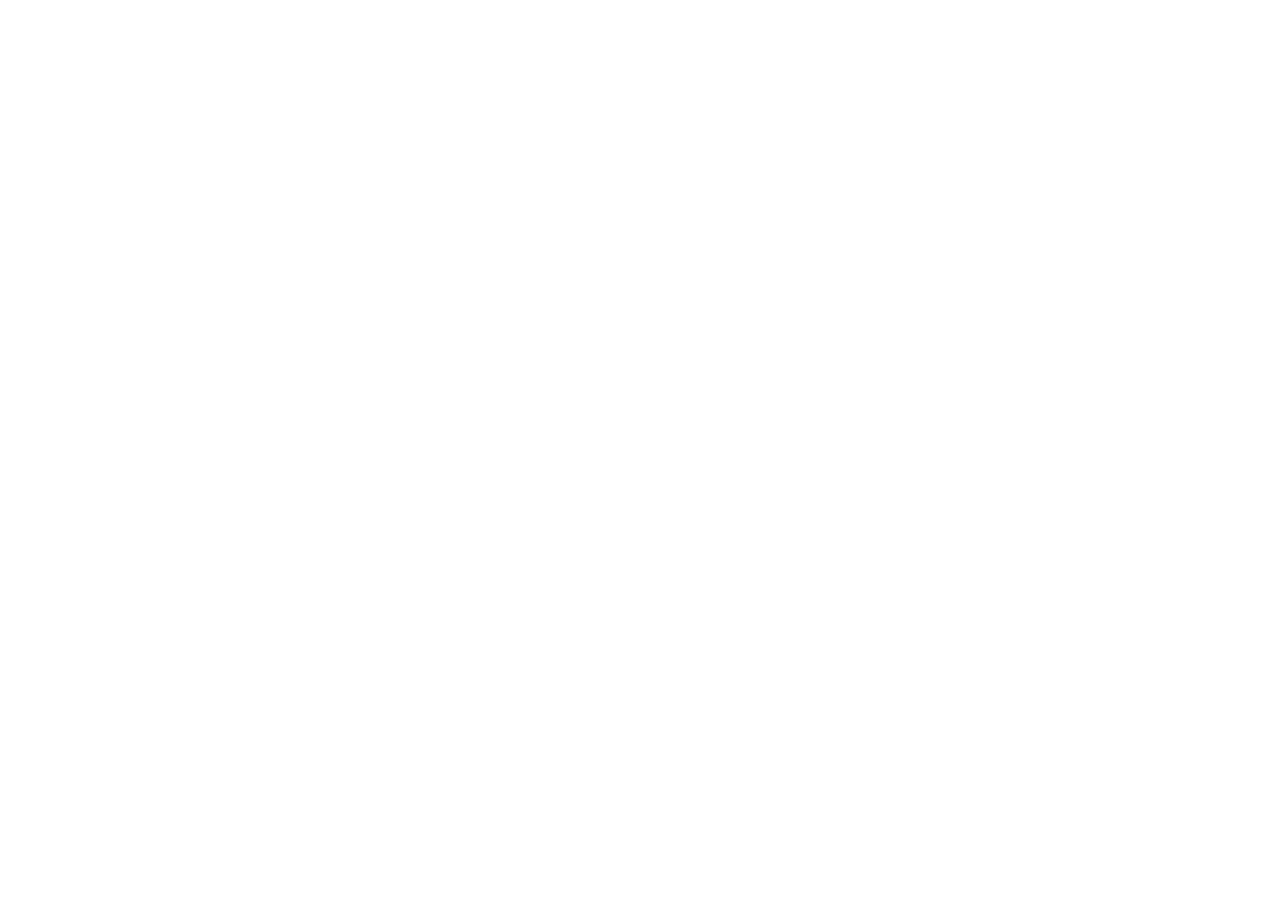
==== index.html @ bb953203 "Initial Commit" ====
<!DOCTYPE html>
<html lang="en">

<head>
    <meta charset="UTF-8">
    <meta http-equiv="X-UA-Compatible" content="IE=edge">
    <meta name="viewport" content="width=device-width, initial-scale=1.0">
    <title>Crimson</title>
    <link rel="apple-touch-icon" sizes="180x180" href="favicon_io/apple-touch-icon.png">
    <link rel="icon" type="image/png" sizes="32x32" href="favicon_io/favicon-32x32.png">
    <link rel="icon" type="image/png" sizes="16x16" href="favicon_io/favicon-16x16.png">
    <link rel="manifest" href="/site.webmanifest">
</head>

<body>
    <header>

    </header>
    <main>

    </main>
    <footer>

    </footer>
</body>

</html>
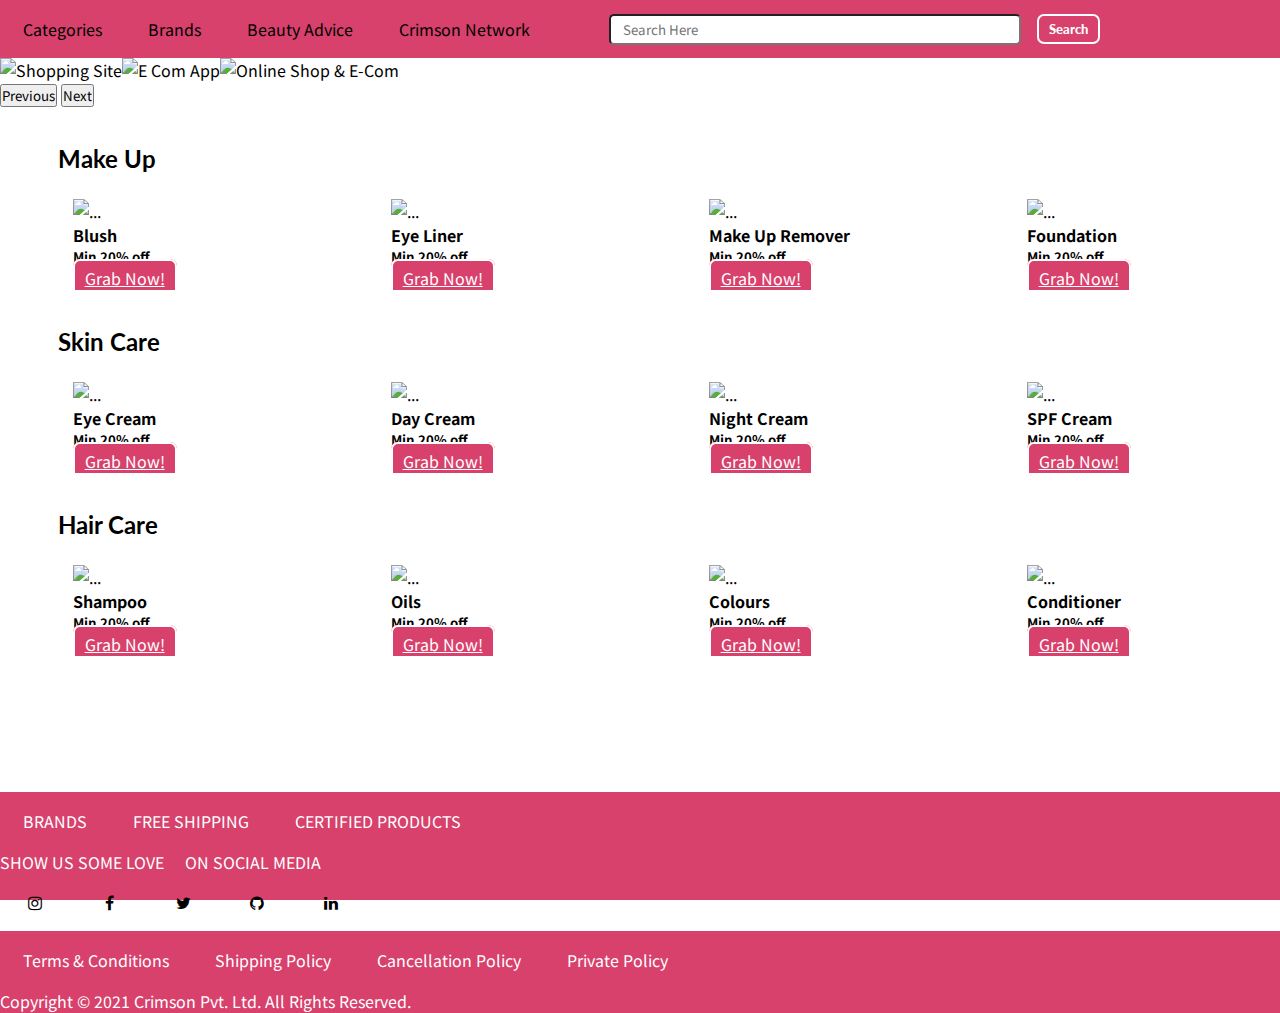
==== commit a5c04afa: "bootstrap added" ====
--- a/index.html
+++ b/index.html
@@ -6,22 +6,385 @@
     <meta http-equiv="X-UA-Compatible" content="IE=edge">
     <meta name="viewport" content="width=device-width, initial-scale=1.0">
     <title>Crimson</title>
+    <link href="https://cdn.jsdelivr.net/npm/bootstrap@5.0.2/dist/css/bootstrap.min.css" rel="stylesheet"
+        integrity="sha384-EVSTQN3/azprG1Anm3QDgpJLIm9Nao0Yz1ztcQTwFspd3yD65VohhpuuCOmLASjC" crossorigin="anonymous">
     <link rel="apple-touch-icon" sizes="180x180" href="favicon_io/apple-touch-icon.png">
     <link rel="icon" type="image/png" sizes="32x32" href="favicon_io/favicon-32x32.png">
     <link rel="icon" type="image/png" sizes="16x16" href="favicon_io/favicon-16x16.png">
     <link rel="manifest" href="/site.webmanifest">
+    <link rel="stylesheet" href="css/style.css">
+    <link rel="stylesheet" href="css/utils.css">
+    <link rel="stylesheet" href="css/responsive.css">
+    <link rel="preconnect" href="https://fonts.googleapis.com">
+    <link rel="preconnect" href="https://fonts.gstatic.com" crossorigin>
+    <link href="https://fonts.googleapis.com/css2?family=Noto+Sans+JP:wght@300&display=swap" rel="stylesheet">
+    <link rel="stylesheet" href="https://cdnjs.cloudflare.com/ajax/libs/font-awesome/4.7.0/css/font-awesome.min.css">
 </head>
 
 <body>
     <header>
-
+        <div>
+            <nav class="navbar">
+                <ul>
+                    <li>Categories</li>
+                    <li>Brands</li>
+                    <li>Beauty Advice</li>
+                    <li>Crimson Network</li>
+                </ul>
+                <div class="search">
+                    <input type="text" name="" id="" placeholder="Search Here">
+                    <button class="btn">Search</button>
+                </div>
+            </nav>
+        </div>
     </header>
     <main>
-
+        <div class="container">
+            <span></span>
+            <div id="carouselExampleControls" class="carousel slide" data-bs-ride="carousel">
+                <div class="carousel-inner" style="width: 85vw;display: flex">
+                  <div class="carousel-item active" style="justify-content: center;">
+                    <img src="https://source.unsplash.com/1600x500/?shopping-site" class="d-block w-100" alt="Shopping Site">
+                  </div>
+                  <div class="carousel-item" style="justify-content: center;">
+                    <img src="https://source.unsplash.com/1600x500/?ecommerce-app" class="d-block w-100" alt="E Com App">
+                  </div>
+                  <div class="carousel-item" style="justify-content: center;">
+                    <img src="https://source.unsplash.com/1600x500/?buy-sell" class="d-block w-100" alt="Online Shop & E-Com">
+                  </div>
+                </div>
+                <button class="carousel-control-prev" type="button" data-bs-target="#carouselExampleControls" data-bs-slide="prev">
+                  <span class="carousel-control-prev-icon" aria-hidden="true"></span>
+                  <span class="visually-hidden">Previous</span>
+                </button>
+                <button class="carousel-control-next" type="button" data-bs-target="#carouselExampleControls" data-bs-slide="next">
+                  <span class="carousel-control-next-icon" aria-hidden="true"></span>
+                  <span class="visually-hidden">Next</span>
+                </button>
+              </div>
+              <span></span>
+            <div class="my-c-card">
+                <h2 class="my-2">Make Up</h2>
+                <div class="my-c-cards">
+                    <div>
+                        <div class="my-c-card-item card" style="width: 18rem;">
+                            <img src="https://source.unsplash.com/160x160/?Blush" class="card-img-top" alt="...">
+                            <div class="card-body">
+                                <h4 class="card-title">Blush</h4>
+                                <h5 class="card-subtitle mb-2 text-muted">Min 20% off</h5>
+                                <a href="#" class="btn btn-primary">Grab Now!</a>
+                            </div>
+                        </div>
+                    </div>
+
+                    <div>
+                        <div class="my-c-card-item card" style="width: 18rem;">
+                            <img src="https://source.unsplash.com/160x160/?eye-liner" class="card-img-top" alt="...">
+                            <div class="card-body">
+                                <h4 class="card-title">Eye Liner</h4>
+                                <h5 class="card-subtitle mb-2 text-muted">Min 20% off</h5>
+                                <a href="#" class="btn btn-primary">Grab Now!</a>
+                            </div>
+                        </div>
+                    </div>
+
+                    <div>
+                        <div class="my-c-card-item card" style="width: 18rem;">
+                            <img src="https://source.unsplash.com/160x160/?make-up-remover" class="card-img-top"
+                                alt="...">
+                            <div class="card-body">
+                                <h4 class="card-title">Make Up Remover</h4>
+                                <h5 class="card-subtitle mb-2 text-muted">Min 20% off</h5>
+                                <a href="#" class="btn btn-primary">Grab Now!</a>
+                            </div>
+                        </div>
+                    </div>
+
+                    <div>
+                        <div class="my-c-card-item card" style="width: 18rem;">
+                            <img src="https://source.unsplash.com/160x160/?Foundation" class="card-img-top" alt="...">
+                            <div class="card-body">
+                                <h4 class="card-title">Foundation</h4>
+                                <h5 class="card-subtitle mb-2 text-muted">Min 20% off</h5>
+                                <a href="#" class="btn btn-primary">Grab Now!</a>
+                            </div>
+                        </div>
+                    </div>
+
+                    <div>
+                        <div class="my-c-card-item card" style="width: 18rem;">
+                            <img src="https://source.unsplash.com/160x160/?Primer" class="card-img-top" alt="...">
+                            <div class="card-body">
+                                <h4 class="card-title">Primer</h4>
+                                <h5 class="card-subtitle mb-2 text-muted">Min 20% off</h5>
+                                <a href="#" class="btn btn-primary">Grab Now!</a>
+                            </div>
+                        </div>
+                    </div>
+
+                    <div>
+                        <div class="my-c-card-item card" style="width: 18rem;">
+                            <img src="https://source.unsplash.com/160x160/?Kajal" class="card-img-top" alt="...">
+                            <div class="card-body">
+                                <h4 class="card-title">Kajal</h4>
+                                <h5 class="card-subtitle mb-2 text-muted">Min 20% off</h5>
+                                <a href="#" class="btn btn-primary">Grab Now!</a>
+                            </div>
+                        </div>
+                    </div>
+
+                    <div>
+                        <div class="my-c-card-item card" style="width: 18rem;">
+                            <img src="https://source.unsplash.com/160x160/?Lipsticks" class="card-img-top" alt="...">
+                            <div class="card-body">
+                                <h4 class="card-title">Lipsticks</h4>
+                                <h5 class="card-subtitle mb-2 text-muted">Min 20% off</h5>
+                                <a href="#" class="btn btn-primary">Grab Now!</a>
+                            </div>
+                        </div>
+                    </div>
+
+                    <div>
+                        <div class="my-c-card-item card" style="width: 18rem;">
+                            <img src="https://source.unsplash.com/160x160/?eye-make-up-products" class="card-img-top"
+                                alt="...">
+                            <div class="card-body">
+                                <h4 class="card-title">Eye Shadow Pallet</h4>
+                                <h5 class="card-subtitle mb-2 text-muted">Min 20% off</h5>
+                                <a href="#" class="btn btn-primary">Grab Now!</a>
+                            </div>
+                        </div>
+                    </div>
+                </div>
+            </div>
+
+            <div class="my-c-card">
+                <h2 class="my-2">Skin Care</h2>
+                <div class="my-c-cards">
+
+                    <div>
+                        <div class="my-c-card-item card" style="width: 18rem;">
+                            <img src="https://source.unsplash.com/160x160/?eye-cream" class="card-img-top" alt="...">
+                            <div class="card-body">
+                                <h4 class="card-title">Eye Cream</h4>
+                                <h5 class="card-subtitle mb-2 text-muted">Min 20% off</h5>
+                                <a href="#" class="btn btn-primary">Grab Now!</a>
+                            </div>
+                        </div>
+                    </div>
+
+                    <div>
+                        <div class="my-c-card-item card" style="width: 18rem;">
+                            <img src="https://source.unsplash.com/160x160/?day-cream" class="card-img-top" alt="...">
+                            <div class="card-body">
+                                <h4 class="card-title">Day Cream</h4>
+                                <h5 class="card-subtitle mb-2 text-muted">Min 20% off</h5>
+                                <a href="#" class="btn btn-primary">Grab Now!</a>
+                            </div>
+                        </div>
+                    </div>
+
+                    <div>
+                        <div class="my-c-card-item card" style="width: 18rem;">
+                            <img src="https://source.unsplash.com/160x160/?Night-Cream" class="card-img-top" alt="...">
+                            <div class="card-body">
+                                <h4 class="card-title">Night Cream</h4>
+                                <h5 class="card-subtitle mb-2 text-muted">Min 20% off</h5>
+                                <a href="#" class="btn btn-primary">Grab Now!</a>
+                            </div>
+                        </div>
+                    </div>
+
+                    <div>
+                        <div class="my-c-card-item card" style="width: 18rem;">
+                            <img src="https://source.unsplash.com/160x160/?spf-cream" class="card-img-top" alt="...">
+                            <div class="card-body">
+                                <h4 class="card-title">SPF Cream</h4>
+                                <h5 class="card-subtitle mb-2 text-muted">Min 20% off</h5>
+                                <a href="#" class="btn btn-primary">Grab Now!</a>
+                            </div>
+                        </div>
+                    </div>
+
+                    <div>
+                        <div class="my-c-card-item card" style="width: 18rem;">
+                            <img src="https://source.unsplash.com/160x160/?skin-Toner" class="card-img-top" alt="...">
+                            <div class="card-body">
+                                <h4 class="card-title">Toner</h4>
+                                <h5 class="card-subtitle mb-2 text-muted">Min 20% off</h5>
+                                <a href="#" class="btn btn-primary">Grab Now!</a>
+                            </div>
+                        </div>
+                    </div>
+
+                    <div>
+                        <div class="my-c-card-item card" style="width: 18rem;">
+                            <img src="https://source.unsplash.com/160x160/?Facial-Wipes" class="card-img-top" alt="...">
+                            <div class="card-body">
+                                <h4 class="card-title">Facial Wipes</h4>
+                                <h5 class="card-subtitle mb-2 text-muted">Min 20% off</h5>
+                                <a href="#" class="btn btn-primary">Grab Now!</a>
+                            </div>
+                        </div>
+                    </div>
+                    <div>
+                        <div class="my-c-card-item card" style="width: 18rem;">
+                            <img src="https://source.unsplash.com/160x160/?Moisturizer" class="card-img-top" alt="...">
+                            <div class="card-body">
+                                <h4 class="card-title">Moisturizer</h4>
+                                <h5 class="card-subtitle mb-2 text-muted">Min 20% off</h5>
+                                <a href="#" class="btn btn-primary">Grab Now!</a>
+                            </div>
+                        </div>
+                    </div>
+                    <div>
+                        <div class="my-c-card-item card" style="width: 18rem;">
+                            <img src="https://source.unsplash.com/160x160/?Body-Cream" class="card-img-top" alt="...">
+                            <div class="card-body">
+                                <h4 class="card-title">Body Cream</h4>
+                                <h5 class="card-subtitle mb-2 text-muted">Min 20% off</h5>
+                                <a href="#" class="btn btn-primary">Grab Now!</a>
+                            </div>
+                        </div>
+                    </div>
+                </div>
+            </div>
+
+            <div class="my-c-card">
+                <h2 class="my-2">Hair Care</h2>
+                <div class="my-c-cards">
+                    <div>
+                        <div class="my-c-card-item card" style="width: 18rem;">
+                            <img src="https://source.unsplash.com/160x160/?hair-shampoo" class="card-img-top" alt="...">
+                            <div class="card-body">
+                                <h4 class="card-title">Shampoo</h4>
+                                <h5 class="card-subtitle mb-2 text-muted">Min 20% off</h5>
+                                <a href="#" class="btn btn-primary">Grab Now!</a>
+                            </div>
+                        </div>
+                    </div>
+                    <div>
+                        <div class="my-c-card-item card" style="width: 18rem;">
+                            <img src="https://source.unsplash.com/160x160/?Oils" class="card-img-top" alt="...">
+                            <div class="card-body">
+                                <h4 class="card-title">Oils</h4>
+                                <h5 class="card-subtitle mb-2 text-muted">Min 20% off</h5>
+                                <a href="#" class="btn btn-primary">Grab Now!</a>
+                            </div>
+                        </div>
+                    </div>
+                    <div>
+                        <div class="my-c-card-item card" style="width: 18rem;">
+                            <img src="https://source.unsplash.com/160x160/?hair-Colour" class="card-img-top" alt="...">
+                            <div class="card-body">
+                                <h4 class="card-title">Colours</h4>
+                                <h5 class="card-subtitle mb-2 text-muted">Min 20% off</h5>
+                                <a href="#" class="btn btn-primary">Grab Now!</a>
+                            </div>
+                        </div>
+                    </div>
+                    <div>
+                        <div class="my-c-card-item card" style="width: 18rem;">
+                            <img src="https://source.unsplash.com/160x160/?Conditioner" class="card-img-top" alt="...">
+                            <div class="card-body">
+                                <h4 class="card-title">Conditioner</h4>
+                                <h5 class="card-subtitle mb-2 text-muted">Min 20% off</h5>
+                                <a href="#" class="btn btn-primary">Grab Now!</a>
+                            </div>
+                        </div>
+                    </div>
+                    <div>
+                        <div class="my-c-card-item card" style="width: 18rem;">
+                            <img src="https://source.unsplash.com/160x160/?hair-Masks" class="card-img-top" alt="...">
+                            <div class="card-body">
+                                <h4 class="card-title">Masks</h4>
+                                <h5 class="card-subtitle mb-2 text-muted">Min 20% off</h5>
+                                <a href="#" class="btn btn-primary">Grab Now!</a>
+                            </div>
+                        </div>
+                    </div>
+                    <div>
+                        <div class="my-c-card-item card" style="width: 18rem;">
+                            <img src="https://source.unsplash.com/160x160/?hair-dandraff-shampoo" class="card-img-top" alt="...">
+                            <div class="card-body">
+                                <h4 class="card-title">Anti Dandruf</h4>
+                                <h5 class="card-subtitle mb-2 text-muted">Min 20% off</h5>
+                                <a href="#" class="btn btn-primary">Grab Now!</a>
+                            </div>
+                        </div>
+                    </div>
+                    <div>
+                        <div class="my-c-card-item card" style="width: 18rem;">
+                            <img src="https://source.unsplash.com/160x160/?hair-fall-products" class="card-img-top" alt="...">
+                            <div class="card-body">
+                                <h4 class="card-title">Hair Fall Rescue</h4>
+                                <h5 class="card-subtitle mb-2 text-muted">Min 20% off</h5>
+                                <a href="#" class="btn btn-primary">Grab Now!</a>
+                            </div>
+                        </div>
+                    </div>
+                    <div>
+                        <div class="my-c-card-item card" style="width: 18rem;">
+                            <img src="https://source.unsplash.com/160x160/?hair-styling-products" class="card-img-top" alt="...">
+                            <div class="card-body">
+                                <h4 class="card-title">Hair Styling Products</h4>
+                                <h5 class="card-subtitle mb-2 text-muted">Min 20% off</h5>
+                                <a href="#" class="btn btn-primary">Grab Now!</a>
+                            </div>
+                        </div>
+                    </div>
+                </div>
+            </div>
+        </div>
     </main>
     <footer>
-
+        <div class="services-social">
+            <span class="services">
+                <nav>
+                    <ul>
+                        <li>BRANDS</li>
+                        <li>FREE SHIPPING</li>
+                        <li>CERTIFIED PRODUCTS</li>
+                    </ul>
+                </nav>
+            </span>
+            <span class="social">
+                <p>
+                    SHOW US SOME LOVE
+                    <span class="hrt-love">❤</span> ON SOCIAL MEDIA
+                <ul>
+                    <li class="fa fa-instagram"><a href="http://" target="_blank"></a></li>
+                    <li class="fa fa-facebook"><a href="http://" target="_blank"></a></li>
+                    <li class="fa fa-twitter"><a href="http://" target="_blank"></a></li>
+                    <li class="fa fa-github"><a href="http://" target="_blank"></a></li>
+                    <li class="fa fa-linkedin"><a href="http://" target="_blank"></a></li>
+                </ul>
+                </p>
+            </span>
+        </div>
+        <div class="policies-copyright">
+            <div class="policies">
+                <p>
+                <nav class="navbar">
+                    <ul>
+                        <li><a href="http://" target="_blank">Terms & Conditions</a></li>
+                        <li><a href="http://" target="_blank">Shipping Policy</a></li>
+                        <li><a href="http://" target="_blank">Cancellation Policy</a></li>
+                        <li><a href="http://" target="_blank">Private Policy</a></li>
+                    </ul>
+                </nav>
+                </p>
+            </div>
+            <div class="copyright">
+                <p>
+                    Copyright &copy; 2021 Crimson Pvt. Ltd. All Rights Reserved.
+                </p>
+            </div>
+        </div>
     </footer>
+    <script src="https://cdn.jsdelivr.net/npm/bootstrap@5.0.2/dist/js/bootstrap.bundle.min.js"
+        integrity="sha384-MrcW6ZMFYlzcLA8Nl+NtUVF0sA7MsXsP1UyJoMp4YLEuNSfAP+JcXn/tWtIaxVXM"
+        crossorigin="anonymous"></script>
 </body>
 
 </html>--- a/css/style.css
+++ b/css/style.css
@@ -0,0 +1,135 @@
+@import url('https://fonts.googleapis.com/css2?family=Lato:wght@300&display=swap');
+@import url('https://fonts.googleapis.com/css2?family=Ubuntu:wght@300&display=swap');
+:root {
+    --main-bg-color: #D7416C;
+  }
+
+*{
+    padding: 0;
+    margin: 0;
+    font-family: 'Noto Sans JP', sans-serif;
+}
+header{
+    background: var(--main-bg-color); 
+    font-family: 'Lato', sans-serif;
+}
+
+nav{
+    display: flex;
+}
+
+.logo{
+    display: flex;
+    align-items: center;
+}
+
+.logo img{
+    width: 88px;
+    padding: 0 25px;
+}
+
+nav ul{
+    height: 58px;
+    display: flex;
+    justify-content: flex-start;
+    align-items: center;
+}
+
+nav ul li{
+    list-style: none; 
+    padding: 0 23px;
+}
+
+nav ul li a{
+    color: white;
+    text-decoration: none;
+}
+
+nav ul li a:hover{ 
+    font-weight: bolder;
+}
+
+.search{
+    display: flex;
+    align-items: center;
+}
+
+.search input{
+    width: 30vw;
+    height: 27px;
+    border-radius: 5px;
+    margin: 0 16px 0 56px;
+    padding:0 12px;
+}
+
+.search button{
+    font-family: 'Lato', sans-serif;
+    font-weight: 900;
+}
+
+.slider{ 
+    width: 100vw;
+    margin: 12px auto;
+    overflow: hidden;
+}
+
+.my-c-card{
+    max-width: 91vw;
+    margin: 37px auto;
+    font-family: 'Ubuntu', sans-serif;
+}
+
+.my-c-cards{
+    display: flex; 
+    overflow: hidden;
+}
+
+.my-c-card-item{
+    display: inline-flex;
+    justify-content: center;
+    flex-direction: column;
+    margin: 0 15px;
+}
+
+.my-c-card h2{
+    font-family: 'Lato', sans-serif;
+}
+
+.container{
+    min-height: calc(100vh - 58px - 12vh);
+}
+
+footer{
+    height: 12vh;
+    background-color: var(--main-bg-color); 
+    color: white;
+    font-family: 'Lato', sans-serif;
+}
+/*  */
+nav .navbar ul li{
+    color: #ffffff;
+}
+footer .services-social{
+    list-style-type: none;
+}
+footer .policies-copyright{
+    background-color: #D7416C;
+    color: #ffffff;
+}
+.fa {
+    padding: 20px;
+    font-size: 30px;
+    width: 30px;
+    text-align: center;
+    text-decoration: none;
+    border-radius: 50%;
+}
+.social .fa{
+    color: #000000;
+}
+.fa:hover {
+    opacity: 0.7;
+}
+.hrt-love{
+    color: #D7416C;
+}--- a/css/utils.css
+++ b/css/utils.css
@@ -0,0 +1,26 @@
+.flex-all-center{
+    display: flex;
+    justify-content: center;
+    align-items: center;
+}
+
+.btn{
+    padding: 5px 10px;
+    color: white;
+    background: var(--main-bg-color);
+    border: 2px solid white;
+    border-radius: 7px;
+    cursor: pointer; 
+}
+
+.my-1{
+    margin: 5px 0;
+}
+
+.my-2{
+    margin: 26px 0;
+}
+
+.text-center{
+    text-align: center;
+}--- a/css/responsive.css
+++ b/css/responsive.css
@@ -0,0 +1,34 @@
+@media screen and (max-width:1000px){
+
+    nav{
+        flex-direction: column;
+    }
+
+    .slider{
+        height: 23vh;
+    }
+
+    .logo{
+        justify-content: center;
+        margin: 12px 0;
+    }
+
+    nav ul{
+        justify-content: center;
+    }
+
+    .search{
+        justify-content: center;
+    }
+
+    .search input{
+        margin: 12px 16px;
+    }
+
+    nav ul {
+        height: 34px;
+    }
+    .card-item img{ 
+        width: 140px;
+    }
+}